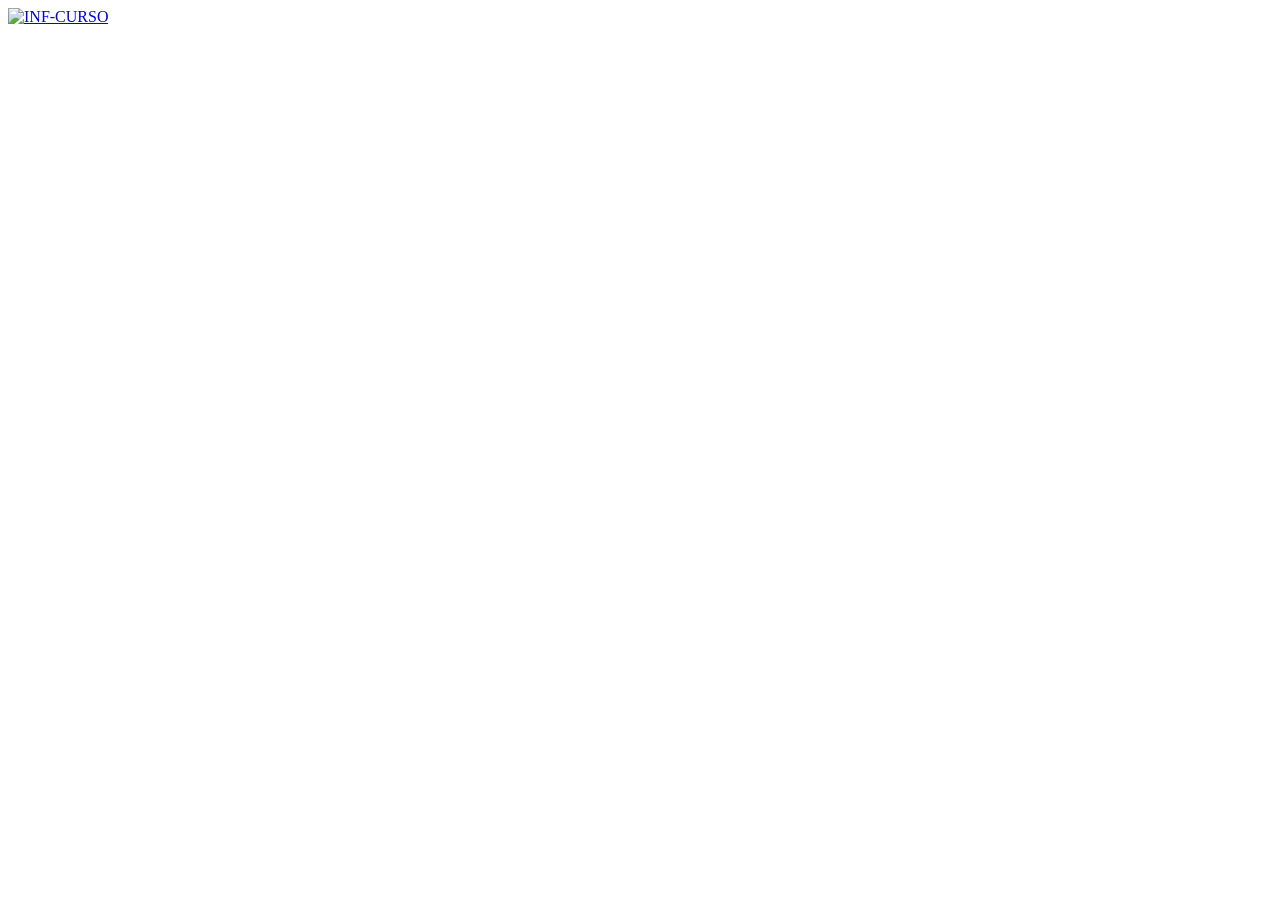
==== cursosies.html @ c8729fb4 "noticias romy" ====
<!DOCTYPE html>
<html lang="en">
<head>
    <meta charset="UTF-8">
    <meta name="viewport" content="width=device-width, initial-scale=1.0">
    <title>Document</title>
</head>
<body>
    <a href='https://postimg.cc/qt7cLWcC' target='_blank'><img src='https://i.postimg.cc/qt7cLWcC/INF-CURSO.jpg' border='0' alt='INF-CURSO'></a>

</body>
</html>
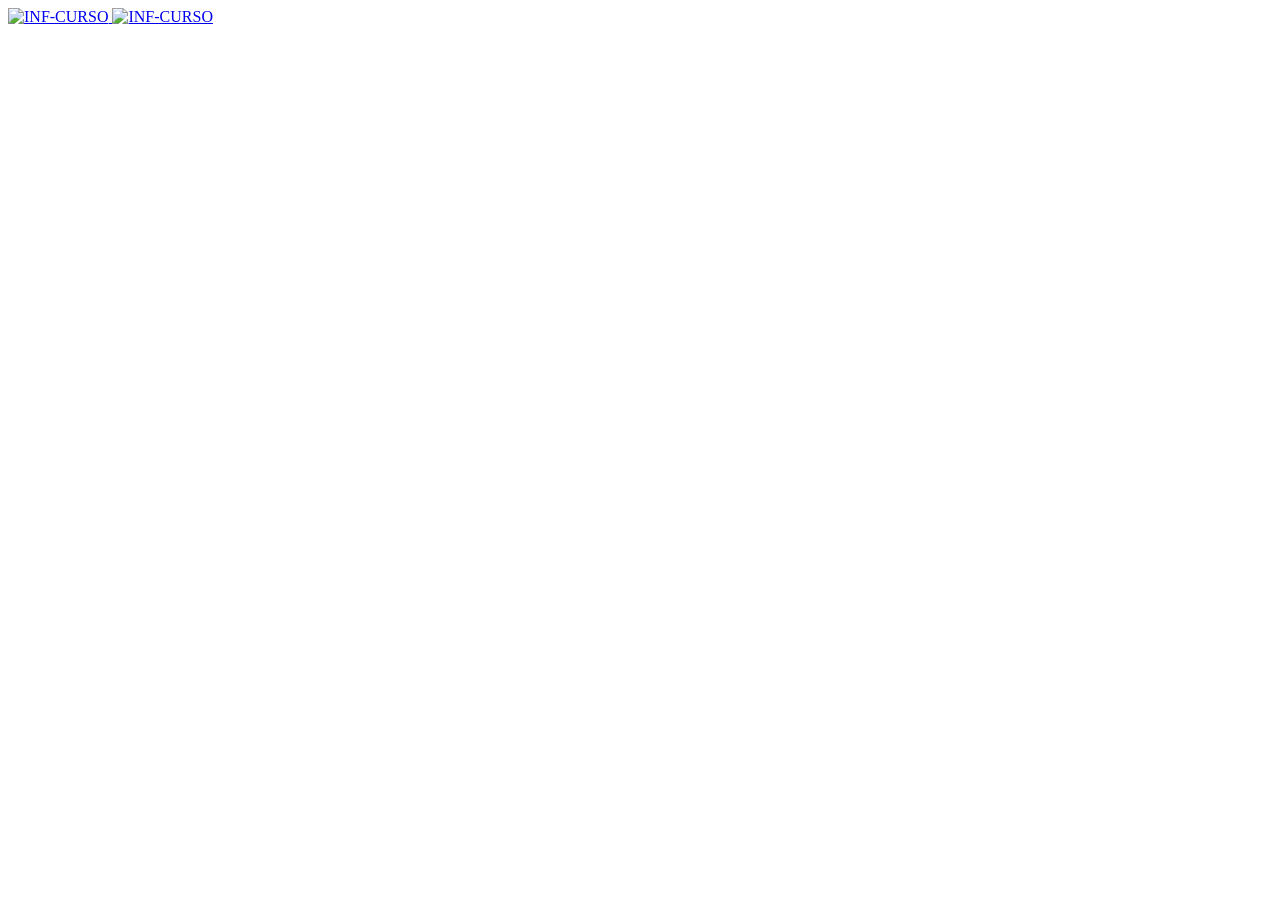
==== commit aa8846e8: "informacion romy" ====
--- a/cursosies.html
+++ b/cursosies.html
@@ -6,7 +6,15 @@
     <title>Document</title>
 </head>
 <body>
+    <a href="https://i.postimg.cc/DzmxCgQg/GENERAL.jpg" target="_blank"><img src="https://i.postimg.cc/DzmxCgQg/GENERAL.jpg" border="0" alt="INF-CURSO">
     <a href='https://postimg.cc/qt7cLWcC' target='_blank'><img src='https://i.postimg.cc/qt7cLWcC/INF-CURSO.jpg' border='0' alt='INF-CURSO'></a>
 
 </body>
-</html>+
+<body>
+    <a href="https://i.postimg.cc/05Jyg12q/ESPECIFICAS.jpg"></a>
+    <a href="https://i.postimg.cc/DzmxCgQg/GENERAL.jpg"></a>
+    <a href="https://i.postimg.cc/RZwj3gDT/ies.jpg"></a>
+
+</body>
+</html>
